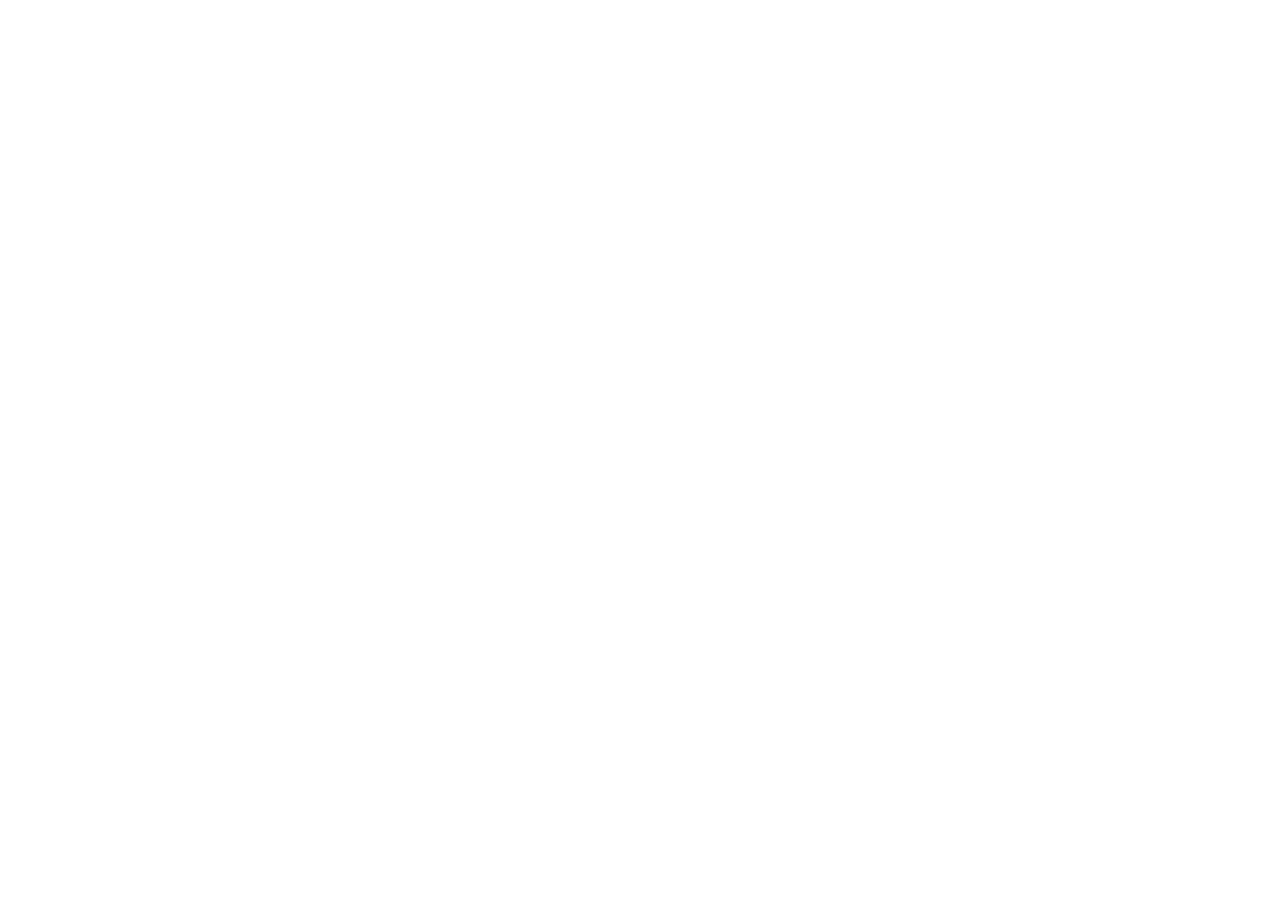
==== html/footer.html @ dc4b64cc "创建目录及基本文件引用" ====
<!DOCTYPE html>
<html lang="zh-CN">
<head>
	<meta charset="UTF-8">
	<meta name="viewport" content="width=device-width, user-scalable=no, initial-scale=1.0, maximum-scale=1.0, minimum-scale=1.0">
	<meta http-equiv="X-UA-Compatible" content="ie=edge">
	<title>Title</title>
</head>
<body>

</body>
</html>
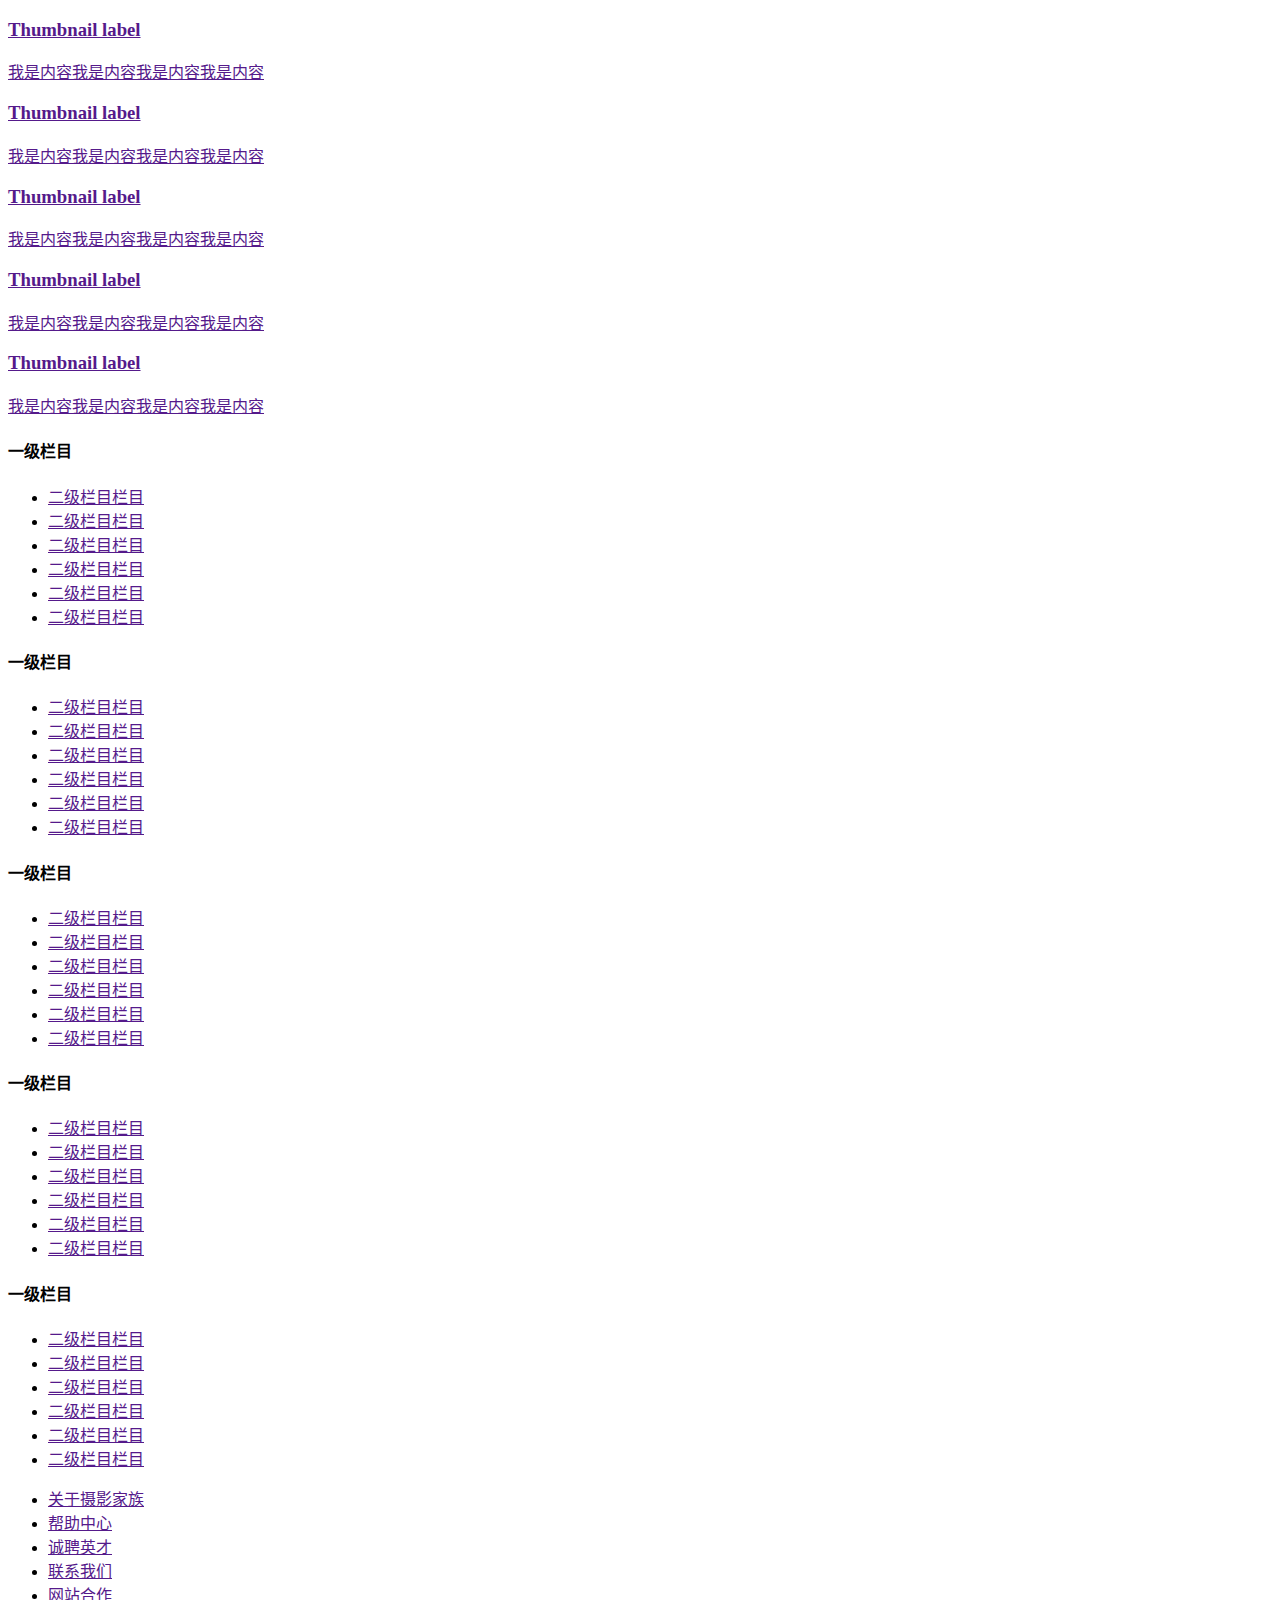
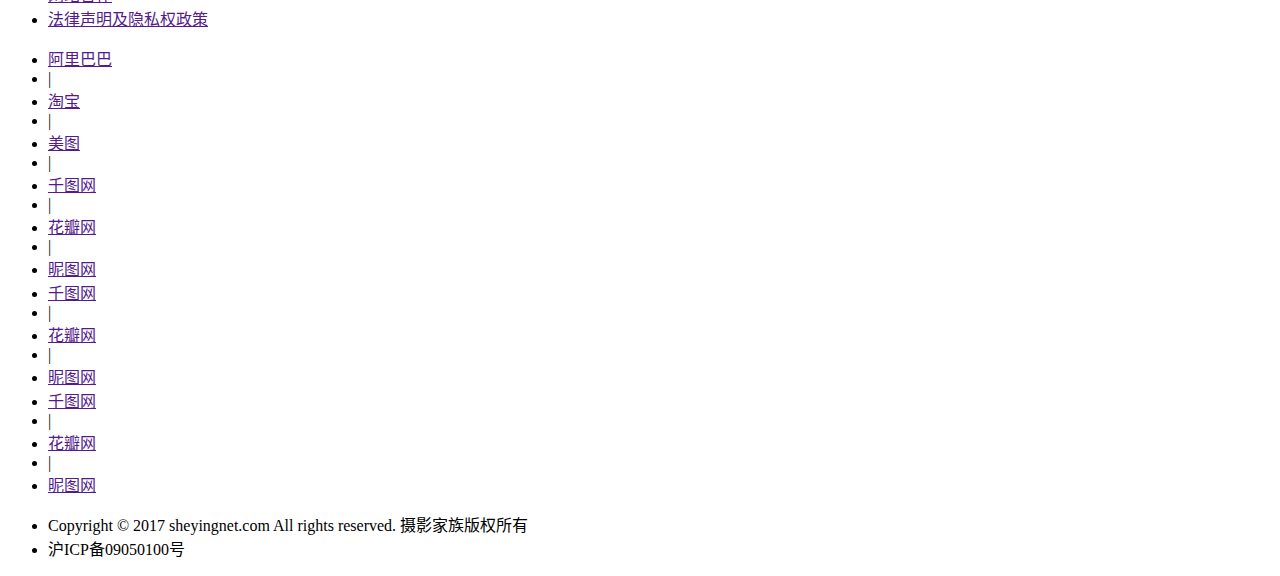
==== commit 1b72525b: "底部完成" ====
--- a/html/footer.html
+++ b/html/footer.html
@@ -4,9 +4,180 @@
 	<meta charset="UTF-8">
 	<meta name="viewport" content="width=device-width, user-scalable=no, initial-scale=1.0, maximum-scale=1.0, minimum-scale=1.0">
 	<meta http-equiv="X-UA-Compatible" content="ie=edge">
-	<title>Title</title>
+	<title>底部</title>
+	<link rel="stylesheet" href="http://apps.bdimg.com/libs/bootstrap/3.3.4/css/bootstrap.min.css">
+	<link rel="stylesheet" href="src/css/base.css">
 </head>
 <body>
 
+<!--底部开始-->
+<div class="footer">
+	<div class="footer-content container">
+		<!--链接-->
+		<div class="foot-column row">
+			<div class="col-md-2">
+				<a href="" alt="">
+					<div class="thumbnail">
+						<div class="caption">
+							<h3>Thumbnail label</h3>
+							<p>我是内容我是内容我是内容我是内容</p>
+						</div>
+					</div>
+				</a>
+			</div>
+			<div class="col-md-2">
+				<a href="" alt="">
+					<div class="thumbnail">
+						<div class="caption">
+							<h3>Thumbnail label</h3>
+							<p>我是内容我是内容我是内容我是内容</p>
+						</div>
+					</div>
+				</a>
+			</div>
+			<div class="col-md-2">
+				<a href="" alt="">
+					<div class="thumbnail">
+						<div class="caption">
+							<h3>Thumbnail label</h3>
+							<p>我是内容我是内容我是内容我是内容</p>
+						</div>
+					</div>
+				</a>
+			</div>
+			<div class="col-md-2">
+				<a href="" alt="">
+					<div class="thumbnail">
+						<div class="caption">
+							<h3>Thumbnail label</h3>
+							<p>我是内容我是内容我是内容我是内容</p>
+						</div>
+					</div>
+				</a>
+			</div>
+			<div class="col-md-2">
+				<a href="" alt="">
+					<div class="thumbnail">
+						<div class="caption">
+							<h3>Thumbnail label</h3>
+							<p>我是内容我是内容我是内容我是内容</p>
+						</div>
+					</div>
+				</a>
+			</div>
+
+		</div>
+		<!--/--链接-->
+	</div>
+	<!--栏目-->
+	<div class="foot-main">
+		<div class="foot-main-content row">
+			<div class="col-sm-2 foot-main-item">
+				<h4 class="main-item-title">一级栏目</h4>
+				<ul class="main-item-lists clearfix">
+					<li class="url-list-itme"><a href="" alt="">二级栏目栏目</a></li>
+					<li class="url-list-itme"><a href="" alt="">二级栏目栏目</a></li>
+					<li class="url-list-itme"><a href="" alt="">二级栏目栏目</a></li>
+					<li class="url-list-itme"><a href="" alt="">二级栏目栏目</a></li>
+					<li class="url-list-itme"><a href="" alt="">二级栏目栏目</a></li>
+					<li class="url-list-itme"><a href="" alt="">二级栏目栏目</a></li>
+				</ul>
+			</div>
+			<div class="col-sm-2 foot-main-item">
+				<h4 class="main-item-title">一级栏目</h4>
+				<ul class="main-item-lists clearfix">
+					<li class="url-list-itme"><a href="" alt="">二级栏目栏目</a></li>
+					<li class="url-list-itme"><a href="" alt="">二级栏目栏目</a></li>
+					<li class="url-list-itme"><a href="" alt="">二级栏目栏目</a></li>
+					<li class="url-list-itme"><a href="" alt="">二级栏目栏目</a></li>
+					<li class="url-list-itme"><a href="" alt="">二级栏目栏目</a></li>
+					<li class="url-list-itme"><a href="" alt="">二级栏目栏目</a></li>
+				</ul>
+			</div>
+			<div class="col-sm-2 foot-main-item">
+				<h4 class="main-item-title">一级栏目</h4>
+				<ul class="main-item-lists clearfix">
+					<li class="url-list-itme"><a href="" alt="">二级栏目栏目</a></li>
+					<li class="url-list-itme"><a href="" alt="">二级栏目栏目</a></li>
+					<li class="url-list-itme"><a href="" alt="">二级栏目栏目</a></li>
+					<li class="url-list-itme"><a href="" alt="">二级栏目栏目</a></li>
+					<li class="url-list-itme"><a href="" alt="">二级栏目栏目</a></li>
+					<li class="url-list-itme"><a href="" alt="">二级栏目栏目</a></li>
+				</ul>
+			</div>
+			<div class="col-sm-2 foot-main-item">
+				<h4 class="main-item-title">一级栏目</h4>
+				<ul class="main-item-lists clearfix">
+					<li class="url-list-itme"><a href="" alt="">二级栏目栏目</a></li>
+					<li class="url-list-itme"><a href="" alt="">二级栏目栏目</a></li>
+					<li class="url-list-itme"><a href="" alt="">二级栏目栏目</a></li>
+					<li class="url-list-itme"><a href="" alt="">二级栏目栏目</a></li>
+					<li class="url-list-itme"><a href="" alt="">二级栏目栏目</a></li>
+					<li class="url-list-itme"><a href="" alt="">二级栏目栏目</a></li>
+				</ul>
+			</div>
+			<div class="col-sm-2 foot-main-item">
+				<h4 class="main-item-title">一级栏目</h4>
+				<ul class="main-item-lists clearfix">
+					<li class="url-list-itme"><a href="" alt="">二级栏目栏目</a></li>
+					<li class="url-list-itme"><a href="" alt="">二级栏目栏目</a></li>
+					<li class="url-list-itme"><a href="" alt="">二级栏目栏目</a></li>
+					<li class="url-list-itme"><a href="" alt="">二级栏目栏目</a></li>
+					<li class="url-list-itme"><a href="" alt="">二级栏目栏目</a></li>
+					<li class="url-list-itme"><a href="" alt="">二级栏目栏目</a></li>
+				</ul>
+			</div>
+		</div>
+	</div>
+	<!--/--栏目-->
+
+	<div class="footer-copyright">
+		<!--网站地图-->
+		<ul class="copyright-item footer-website-info clearfix">
+			<li class="website-info-list f-l-l"><a href="">关于摄影家族</a></li>
+			<li class="website-info-list f-l-l"><a href="">帮助中心</a></li>
+			<li class="website-info-list f-l-l"><a href="">诚聘英才</a></li>
+			<li class="website-info-list f-l-l"><a href="">联系我们</a></li>
+			<li class="website-info-list f-l-l"><a href="">网站合作</a></li>
+			<li class="website-info-list f-l-l"><a href="">法律声明及隐私权政策</a></li>
+		</ul>
+		<!--/--网站地图-->
+
+		<!--友链-->
+		<ul class="copyright-item footer-website-info clearfix">
+			<li class="website-info-list f-l-l"><a href="">阿里巴巴</a></li>
+			<li class="website-info-list f-l-l">|</li>
+			<li class="website-info-list f-l-l"><a href="">淘宝</a></li>
+			<li class="website-info-list f-l-l">|</li>
+			<li class="website-info-list f-l-l"><a href="">美图</a></li>
+			<li class="website-info-list f-l-l">|</li>
+			<li class="website-info-list f-l-l"><a href="">千图网</a></li>
+			<li class="website-info-list f-l-l">|</li>
+			<li class="website-info-list f-l-l"><a href="">花瓣网</a></li>
+			<li class="website-info-list f-l-l">|</li>
+			<li class="website-info-list f-l-l"><a href="">昵图网</a></li>
+			<li class="website-info-list f-l-l"><a href="">千图网</a></li>
+			<li class="website-info-list f-l-l">|</li>
+			<li class="website-info-list f-l-l"><a href="">花瓣网</a></li>
+			<li class="website-info-list f-l-l">|</li>
+			<li class="website-info-list f-l-l"><a href="">昵图网</a></li>
+			<li class="website-info-list f-l-l"><a href="">千图网</a></li>
+			<li class="website-info-list f-l-l">|</li>
+			<li class="website-info-list f-l-l"><a href="">花瓣网</a></li>
+			<li class="website-info-list f-l-l">|</li>
+			<li class="website-info-list f-l-l"><a href="">昵图网</a></li>
+		</ul>
+		<!--/--友链-->
+		<!--网备及版权所有-->
+		<ul class="copyright-item footer-website-info clearfix">
+			<li class="website-info-list f-l-l">Copyright © 2017 sheyingnet.com All rights reserved. 摄影家族版权所有</li>
+			<li class="website-info-list f-l-l">沪ICP备09050100号</li>
+		</ul>
+		<!--/--网备及版权所有-->
+
+	</div>
+</div>
+<!--/--底部开始-->
+
 </body>
 </html>